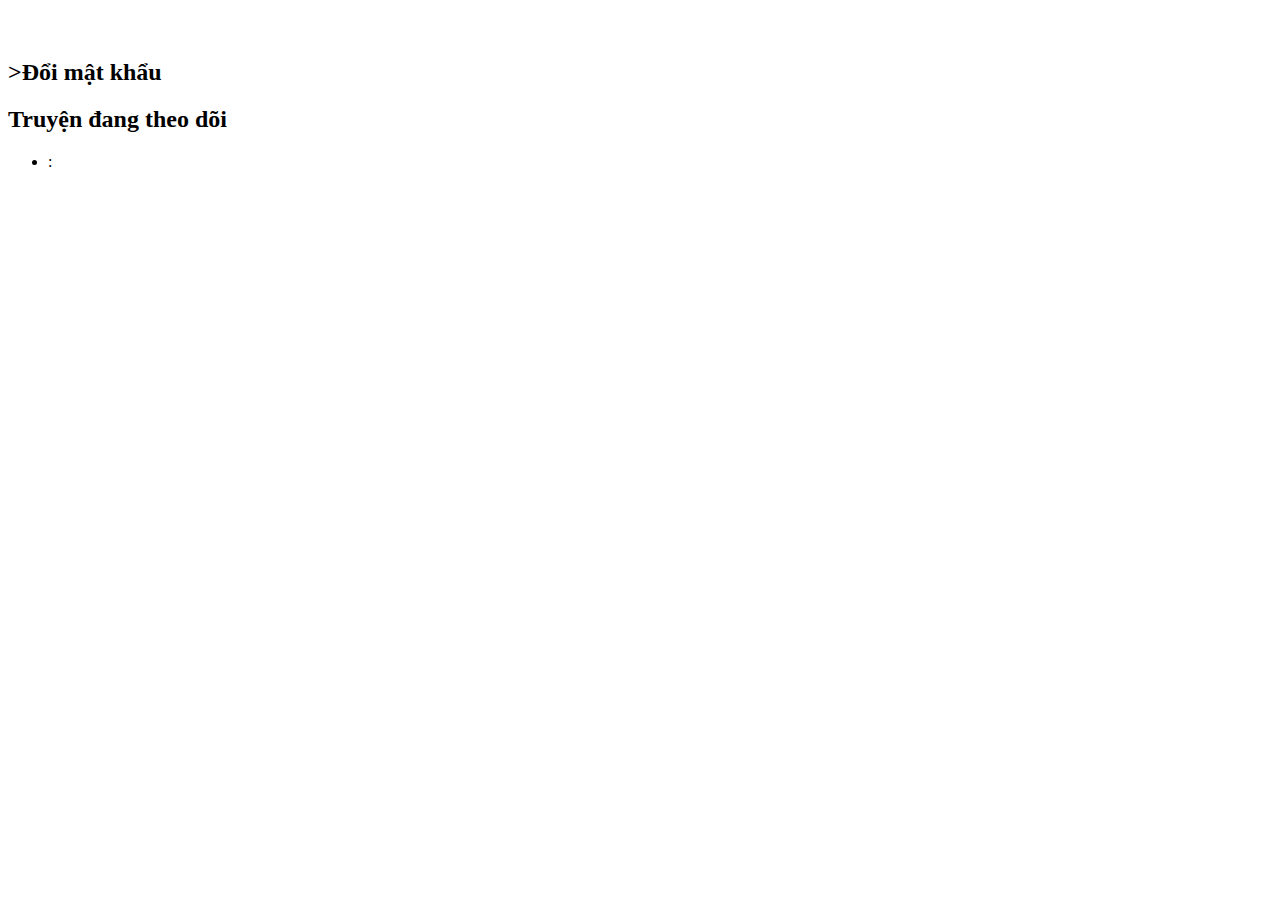
==== target/classes/templates/user.html @ 1ae2c756 "v1" ====
<!DOCTYPE html>
<html lang="en" xmlns:th="http://www.thymeleaf.org">
<head>
    <meta charset="UTF-8">
    <title>Thông tin tài khoản</title>
    <meta http-equiv="Content-Type" content="text/html; charset=UTF-8"/>

    <!--css-->
    <link th:href="@{/css/bootstrap.css}" rel="stylesheet"/>
    <link th:href="@{/css/novel.css}" rel="stylesheet"/>
<!--    <link href="/css/bootstrap.css" rel="stylesheet"/>-->
<!--    <link th:href="/css/novel.css" rel="stylesheet"/>-->

    <!--js-->
    <script th:src="@{/js/bootstrap.js}"></script>
<!--    <script src="@{/js/bootstrap.js}"></script>-->

    <style>
      pre {
        white-space: pre-wrap;
      }
    </style>
</head>
<body>
<th:block th:include="/_header"></th:block>

<h1 th:text="${user.getUsername()}"></h1><br/>

<h2><a th:href="@{/change-password}">>Đổi mật khẩu</a></h2>

<h2>Truyện đang theo dõi</h2>
<ul>
    <li th:each="novel : ${user.getFavoritedNovels()}">
        <a th:href="@{/novel/__*{novel.getId()}__}"><span th:text="*{novel.getName()}"></span> :
            <span th:text="*{novel.getAuthor().getName()}"></span></a>
    </li>
</ul>
</body>
</html>
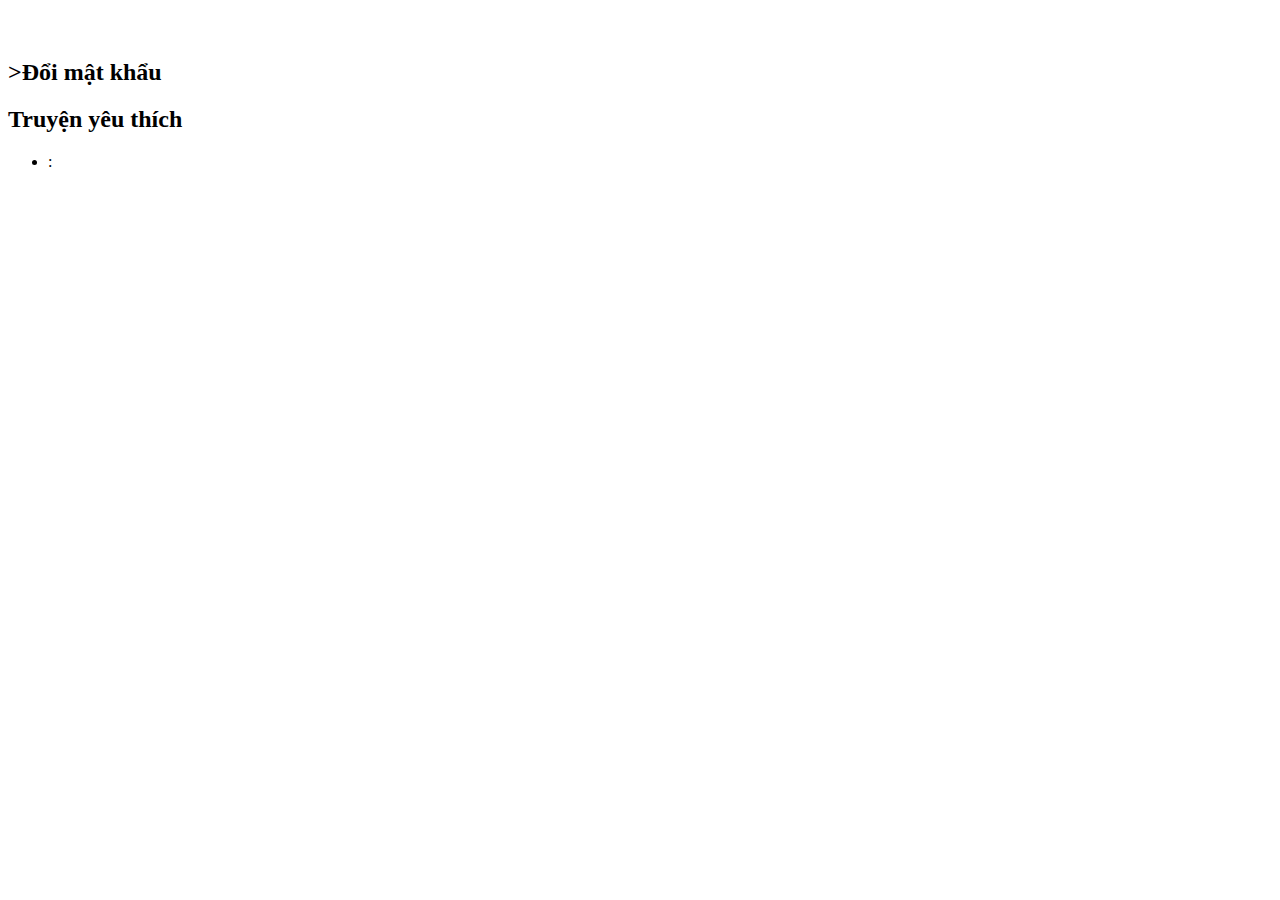
==== commit a2898b73: "fix favorite novel function" ====
--- a/target/classes/templates/user.html
+++ b/target/classes/templates/user.html
@@ -28,7 +28,7 @@
 
 <h2><a th:href="@{/change-password}">>Đổi mật khẩu</a></h2>
 
-<h2>Truyện đang theo dõi</h2>
+<h2>Truyện yêu thích</h2>
 <ul>
     <li th:each="novel : ${user.getFavoritedNovels()}">
         <a th:href="@{/novel/__*{novel.getId()}__}"><span th:text="*{novel.getName()}"></span> :
